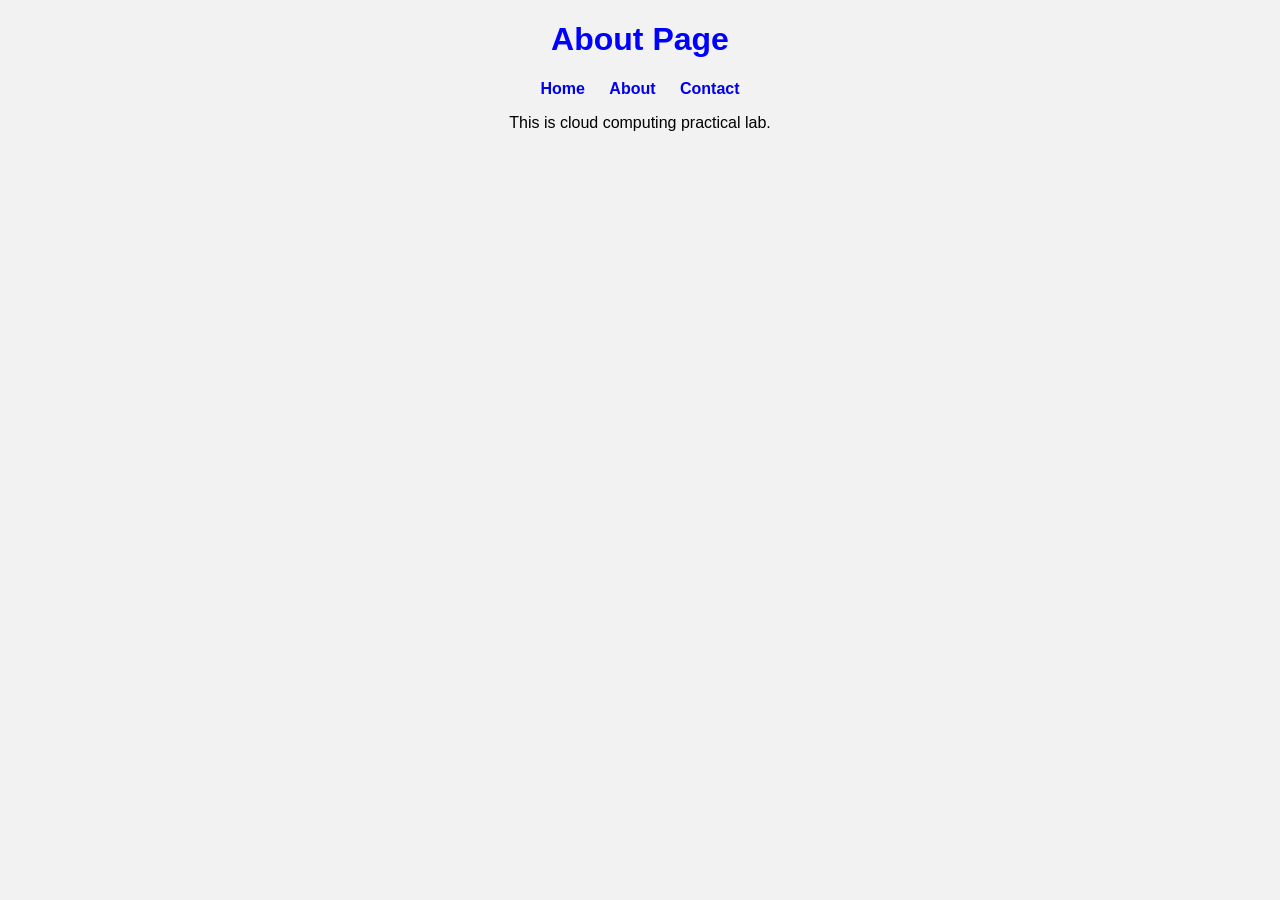
==== about.html @ 8cf21d88 "Create about.html" ====
<!DOCTYPE html>
<html>
<head>
<title>About</title>
<link rel="stylesheet" href="style.css">
</head>

<body>

<h1>About Page</h1>

<nav>
<a href="index.html">Home</a>
<a href="about.html">About</a>
<a href="contact.html">Contact</a>
</nav>

<p>This is cloud computing practical lab.</p>

</body>
</html>
---- style.css ----
body{
font-family: Arial;
text-align: center;
background-color: #f2f2f2;
}

h1{
color: blue;
}

nav a{
margin: 10px;
text-decoration: none;
font-weight: bold;
}
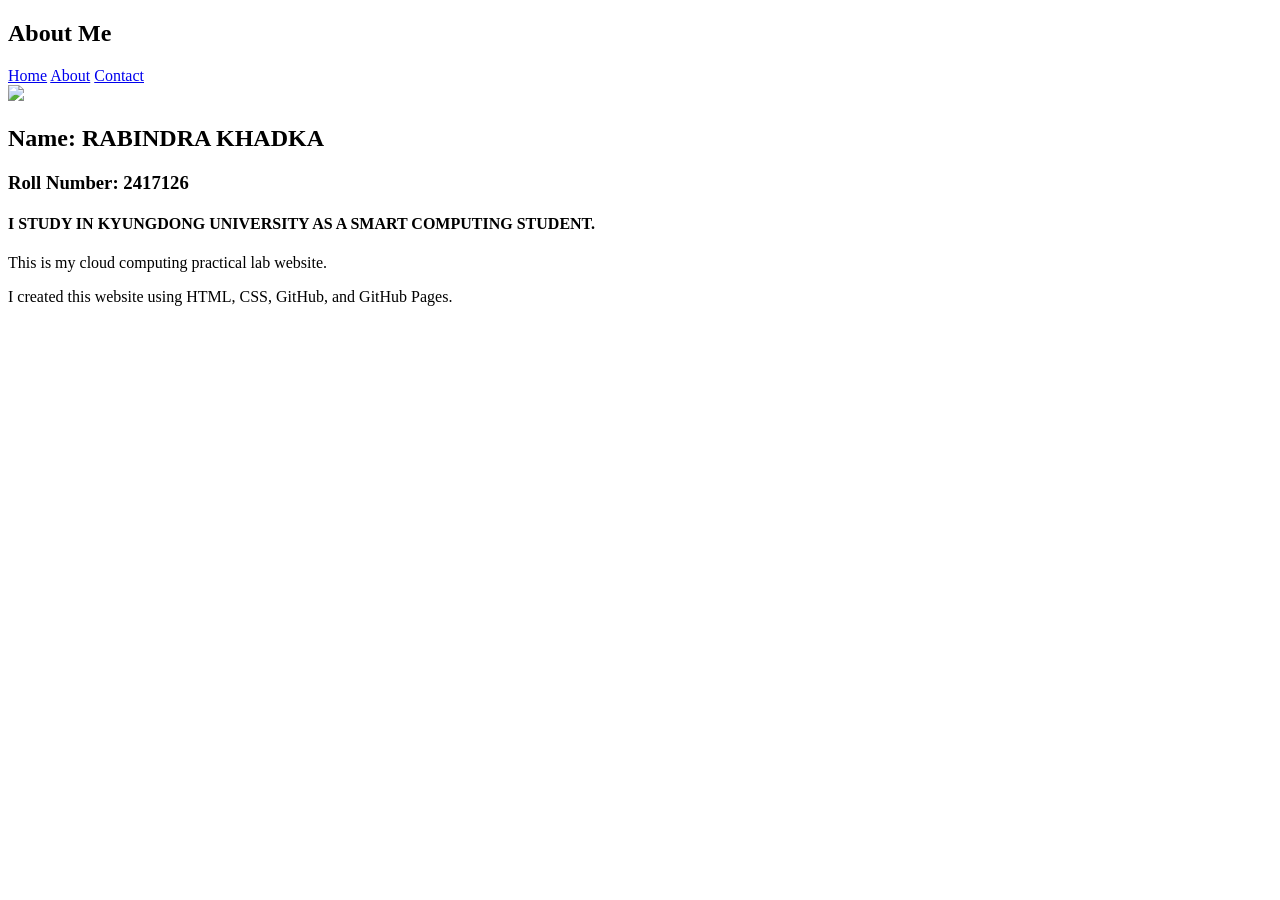
==== commit 2f3b0d9d: "Create about.html" ====
--- a/about.html
+++ b/about.html
@@ -1,13 +1,18 @@
 <!DOCTYPE html>
-<html>
+<html lang="en">
 <head>
-<title>About</title>
+<meta charset="UTF-8">
+<meta name="viewport" content="width=device-width, initial-scale=1.0">
+<title>About Me</title>
+
 <link rel="stylesheet" href="style.css">
 </head>
 
 <body>
 
-<h1>About Page</h1>
+<section class="container">
+
+<h1>About Me</h1>
 
 <nav>
 <a href="index.html">Home</a>
@@ -15,7 +20,28 @@
 <a href="contact.html">Contact</a>
 </nav>
 
-<p>This is cloud computing practical lab.</p>
+<div class="card">
+
+<img class="profile" src="IMG_1105.jpeg">
+
+
+<h2>Name: RABINDRA KHADKA</h2>
+
+<h3>Roll Number: 2417126</h3>
+<h4>I STUDY IN KYUNGDONG UNIVERSITY AS A SMART COMPUTING STUDENT.</h4>
+
+<p>
+This is my cloud computing practical lab website.
+</p>
+
+<p>
+I created this website using HTML, CSS, GitHub,
+and GitHub Pages.
+</p>
+
+</div>
+
+</section>
 
 </body>
 </html>
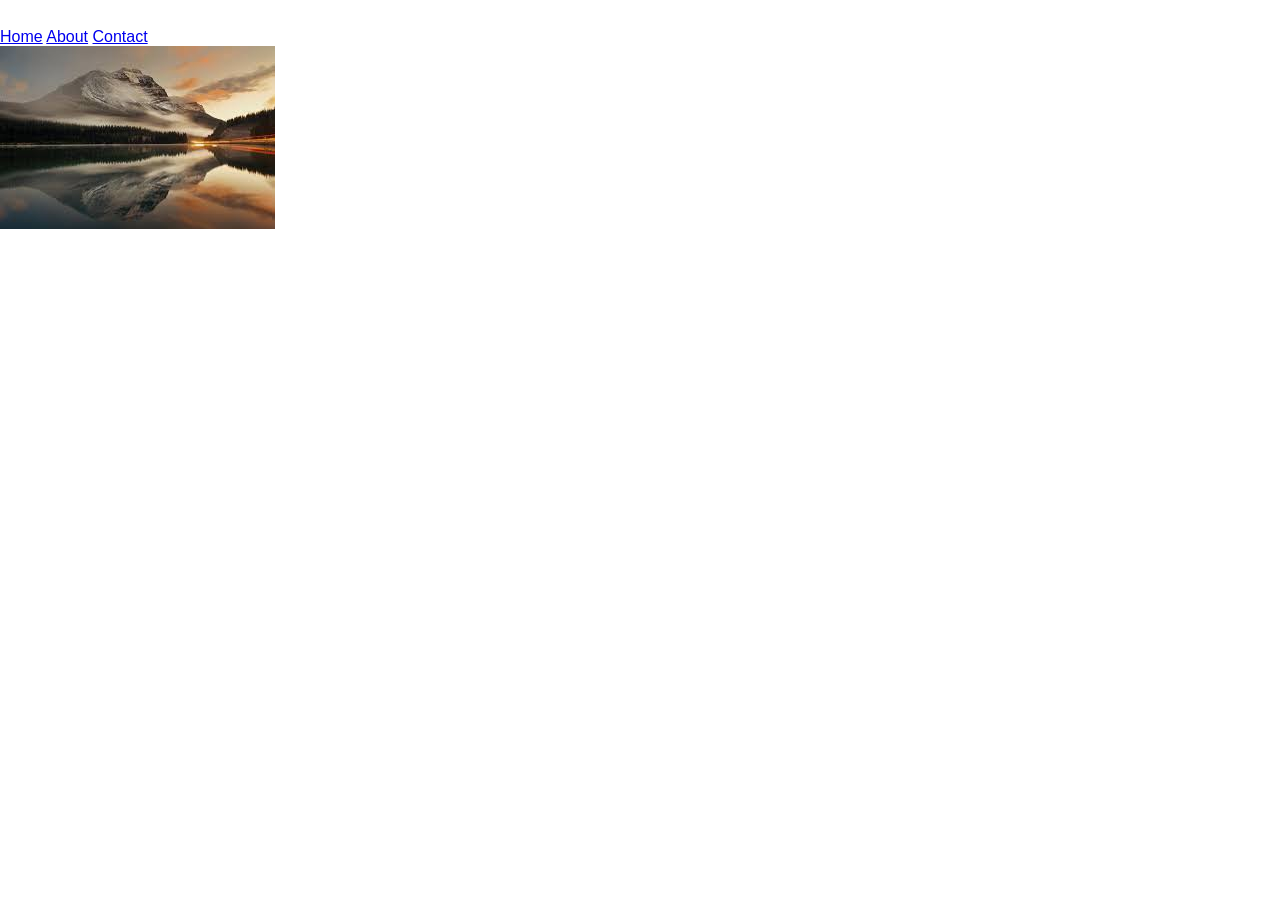
==== commit 4c0bb036: "Update about.html" ====
--- a/about.html
+++ b/about.html
@@ -22,7 +22,7 @@
 
 <div class="card">
 
-<img class="profile" src="IMG_1105.jpeg">
+<img class="profile" src="images.jpg">
 
 
 <h2>Name: RABINDRA KHADKA</h2>
--- a/style.css
+++ b/style.css
@@ -0,0 +1,216 @@
+/* style.css */
+
+*{
+  margin:0;
+  padding:0;
+  box-sizing:border-box;
+  font-family:Arial, sans-serif;
+}
+
+body{
+  min-height:100vh;
+  overflow-x:hidden;
+  color:white;
+}
+
+/* Background Image */
+
+.background{
+  position:fixed;
+  width:100%;
+  height:100%;
+  background:url("img/images.jpg");
+  background-size:cover;
+  background-position:center;
+  background-repeat:no-repeat;
+  z-index:-2;
+}
+
+/* Dark Overlay */
+
+.overlay{
+  width:100%;
+  min-height:100vh;
+  background:rgba(3,10,25,0.82);
+  padding:30px 8%;
+}
+
+/* Navbar */
+
+.navbar{
+  display:flex;
+  justify-content:space-between;
+  align-items:center;
+  margin-bottom:80px;
+}
+
+.logo{
+  font-size:34px;
+  font-weight:bold;
+  color:#27c7ff;
+}
+
+.nav-links{
+  display:flex;
+  gap:35px;
+  list-style:none;
+}
+
+.nav-links li a{
+  text-decoration:none;
+  color:white;
+  font-size:18px;
+  transition:0.3s;
+}
+
+.nav-links li a:hover{
+  color:#27c7ff;
+}
+
+/* Contact Section */
+
+.contact-section{
+  max-width:1200px;
+  margin:auto;
+}
+
+.title{
+  text-align:center;
+  font-size:55px;
+  margin-bottom:60px;
+}
+
+.title span{
+  color:#27c7ff;
+}
+
+/* Container */
+
+.contact-container{
+  display:grid;
+  grid-template-columns:1fr 1fr;
+  gap:40px;
+}
+
+/* Left Side */
+
+.contact-info{
+  background:rgba(8,18,40,0.88);
+  padding:40px;
+  border-radius:20px;
+  border:1px solid rgba(39,199,255,0.2);
+  backdrop-filter:blur(8px);
+}
+
+.contact-info h2{
+  font-size:35px;
+  margin-bottom:20px;
+  color:#27c7ff;
+}
+
+.desc{
+  color:#d1d5db;
+  line-height:1.7;
+  margin-bottom:35px;
+}
+
+.info-box{
+  display:flex;
+  align-items:center;
+  gap:20px;
+  margin-bottom:30px;
+}
+
+.info-box i{
+  font-size:28px;
+  color:#27c7ff;
+}
+
+.info-box h3{
+  margin-bottom:5px;
+}
+
+.info-box p{
+  color:#d1d5db;
+}
+
+/* Right Side */
+
+.contact-form{
+  background:rgba(8,18,40,0.88);
+  padding:40px;
+  border-radius:20px;
+  border:1px solid rgba(39,199,255,0.2);
+  backdrop-filter:blur(8px);
+}
+
+.contact-form h2{
+  font-size:35px;
+  margin-bottom:25px;
+  color:#27c7ff;
+}
+
+.contact-form form{
+  display:flex;
+  flex-direction:column;
+  gap:20px;
+}
+
+.contact-form input,
+.contact-form textarea{
+  width:100%;
+  padding:16px;
+  border:none;
+  outline:none;
+  border-radius:12px;
+  background:#0f172a;
+  color:white;
+  font-size:16px;
+}
+
+.contact-form textarea{
+  height:150px;
+  resize:none;
+}
+
+.contact-form button{
+  padding:16px;
+  border:none;
+  border-radius:12px;
+  background:#27c7ff;
+  color:#061325;
+  font-size:18px;
+  font-weight:bold;
+  cursor:pointer;
+  transition:0.3s;
+}
+
+.contact-form button:hover{
+  background:white;
+  transform:scale(1.02);
+}
+
+/* Responsive */
+
+@media(max-width:900px){
+
+  .navbar{
+    flex-direction:column;
+    gap:20px;
+  }
+
+  .nav-links{
+    flex-wrap:wrap;
+    justify-content:center;
+    gap:20px;
+  }
+
+  .contact-container{
+    grid-template-columns:1fr;
+  }
+
+  .title{
+    font-size:42px;
+  }
+
+}
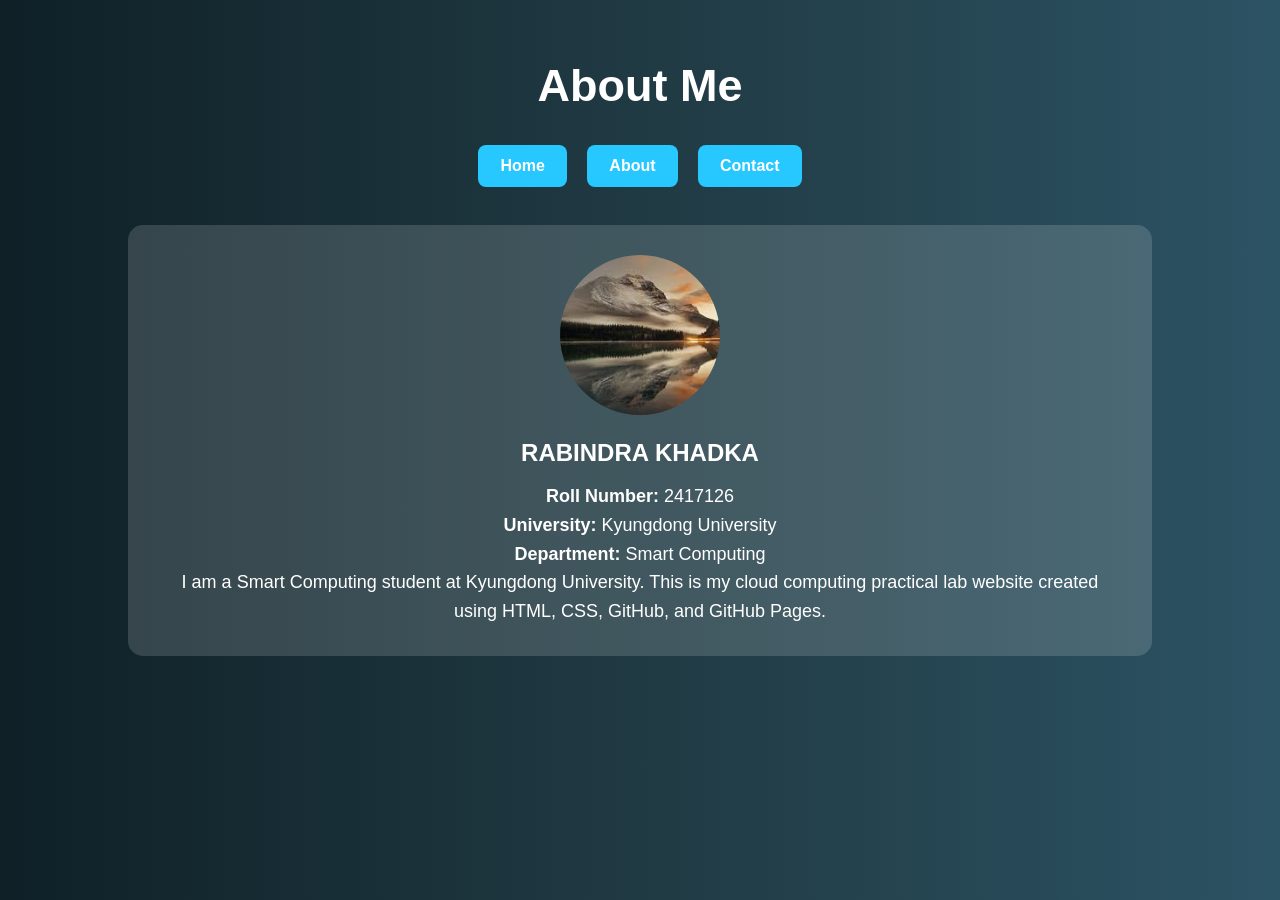
==== commit d0be5db0: "Update about.html" ====
--- a/about.html
+++ b/about.html
@@ -20,24 +20,22 @@
 <a href="contact.html">Contact</a>
 </nav>
 
-<div class="card">
+<div class="card about-card">
 
 <img class="profile" src="images.jpg">
 
-
-<h2>Name: RABINDRA KHADKA</h2>
-
-<h3>Roll Number: 2417126</h3>
-<h4>I STUDY IN KYUNGDONG UNIVERSITY AS A SMART COMPUTING STUDENT.</h4>
+<div class="about-info">
+<h2>RABINDRA KHADKA</h2>
+<p><strong>Roll Number:</strong> 2417126</p>
+<p><strong>University:</strong> Kyungdong University</p>
+<p><strong>Department:</strong> Smart Computing</p>
 
 <p>
-This is my cloud computing practical lab website.
+I am a Smart Computing student at Kyungdong University.
+This is my cloud computing practical lab website created using
+HTML, CSS, GitHub, and GitHub Pages.
 </p>
-
-<p>
-I created this website using HTML, CSS, GitHub,
-and GitHub Pages.
-</p>
+</div>
 
 </div>
 
--- a/style.css
+++ b/style.css
@@ -1,5 +1,3 @@
-/* style.css */
-
 *{
   margin:0;
   padding:0;
@@ -9,208 +7,57 @@
 
 body{
   min-height:100vh;
-  overflow-x:hidden;
+  background:linear-gradient(to right,#0f2027,#203a43,#2c5364);
   color:white;
 }
 
-/* Background Image */
-
-.background{
-  position:fixed;
-  width:100%;
-  height:100%;
-  background:url("img/images.jpg");
-  background-size:cover;
-  background-position:center;
-  background-repeat:no-repeat;
-  z-index:-2;
+.container{
+  width:80%;
+  margin:auto;
+  text-align:center;
+  padding-top:60px;
 }
 
-/* Dark Overlay */
-
-.overlay{
-  width:100%;
-  min-height:100vh;
-  background:rgba(3,10,25,0.82);
-  padding:30px 8%;
+h1{
+  font-size:45px;
+  margin-bottom:25px;
 }
 
-/* Navbar */
-
-.navbar{
-  display:flex;
-  justify-content:space-between;
-  align-items:center;
-  margin-bottom:80px;
-}
-
-.logo{
-  font-size:34px;
-  font-weight:bold;
-  color:#27c7ff;
-}
-
-.nav-links{
-  display:flex;
-  gap:35px;
-  list-style:none;
-}
-
-.nav-links li a{
-  text-decoration:none;
-  color:white;
-  font-size:18px;
-  transition:0.3s;
-}
-
-.nav-links li a:hover{
-  color:#27c7ff;
-}
-
-/* Contact Section */
-
-.contact-section{
-  max-width:1200px;
-  margin:auto;
-}
-
-.title{
-  text-align:center;
-  font-size:55px;
-  margin-bottom:60px;
-}
-
-.title span{
-  color:#27c7ff;
-}
-
-/* Container */
-
-.contact-container{
-  display:grid;
-  grid-template-columns:1fr 1fr;
-  gap:40px;
-}
-
-/* Left Side */
-
-.contact-info{
-  background:rgba(8,18,40,0.88);
-  padding:40px;
-  border-radius:20px;
-  border:1px solid rgba(39,199,255,0.2);
-  backdrop-filter:blur(8px);
-}
-
-.contact-info h2{
-  font-size:35px;
-  margin-bottom:20px;
-  color:#27c7ff;
-}
-
-.desc{
-  color:#d1d5db;
-  line-height:1.7;
-  margin-bottom:35px;
-}
-
-.info-box{
-  display:flex;
-  align-items:center;
-  gap:20px;
+nav{
   margin-bottom:30px;
 }
 
-.info-box i{
-  font-size:28px;
-  color:#27c7ff;
+nav a{
+  text-decoration:none;
+  color:white;
+  background:#27c7ff;
+  padding:12px 22px;
+  margin:8px;
+  border-radius:8px;
+  display:inline-block;
+  font-weight:bold;
 }
 
-.info-box h3{
-  margin-bottom:5px;
+.card{
+  background:rgba(255,255,255,0.15);
+  padding:30px;
+  border-radius:15px;
+  margin-top:20px;
 }
 
-.info-box p{
-  color:#d1d5db;
+.card h2{
+  margin-bottom:15px;
 }
 
-/* Right Side */
-
-.contact-form{
-  background:rgba(8,18,40,0.88);
-  padding:40px;
-  border-radius:20px;
-  border:1px solid rgba(39,199,255,0.2);
-  backdrop-filter:blur(8px);
+.card p{
+  font-size:18px;
+  line-height:1.6;
 }
 
-.contact-form h2{
-  font-size:35px;
-  margin-bottom:25px;
-  color:#27c7ff;
+.profile{
+  width:160px;
+  height:160px;
+  object-fit:cover;
+  border-radius:50%;
+  margin-bottom:20px;
 }
-
-.contact-form form{
-  display:flex;
-  flex-direction:column;
-  gap:20px;
-}
-
-.contact-form input,
-.contact-form textarea{
-  width:100%;
-  padding:16px;
-  border:none;
-  outline:none;
-  border-radius:12px;
-  background:#0f172a;
-  color:white;
-  font-size:16px;
-}
-
-.contact-form textarea{
-  height:150px;
-  resize:none;
-}
-
-.contact-form button{
-  padding:16px;
-  border:none;
-  border-radius:12px;
-  background:#27c7ff;
-  color:#061325;
-  font-size:18px;
-  font-weight:bold;
-  cursor:pointer;
-  transition:0.3s;
-}
-
-.contact-form button:hover{
-  background:white;
-  transform:scale(1.02);
-}
-
-/* Responsive */
-
-@media(max-width:900px){
-
-  .navbar{
-    flex-direction:column;
-    gap:20px;
-  }
-
-  .nav-links{
-    flex-wrap:wrap;
-    justify-content:center;
-    gap:20px;
-  }
-
-  .contact-container{
-    grid-template-columns:1fr;
-  }
-
-  .title{
-    font-size:42px;
-  }
-
-}
